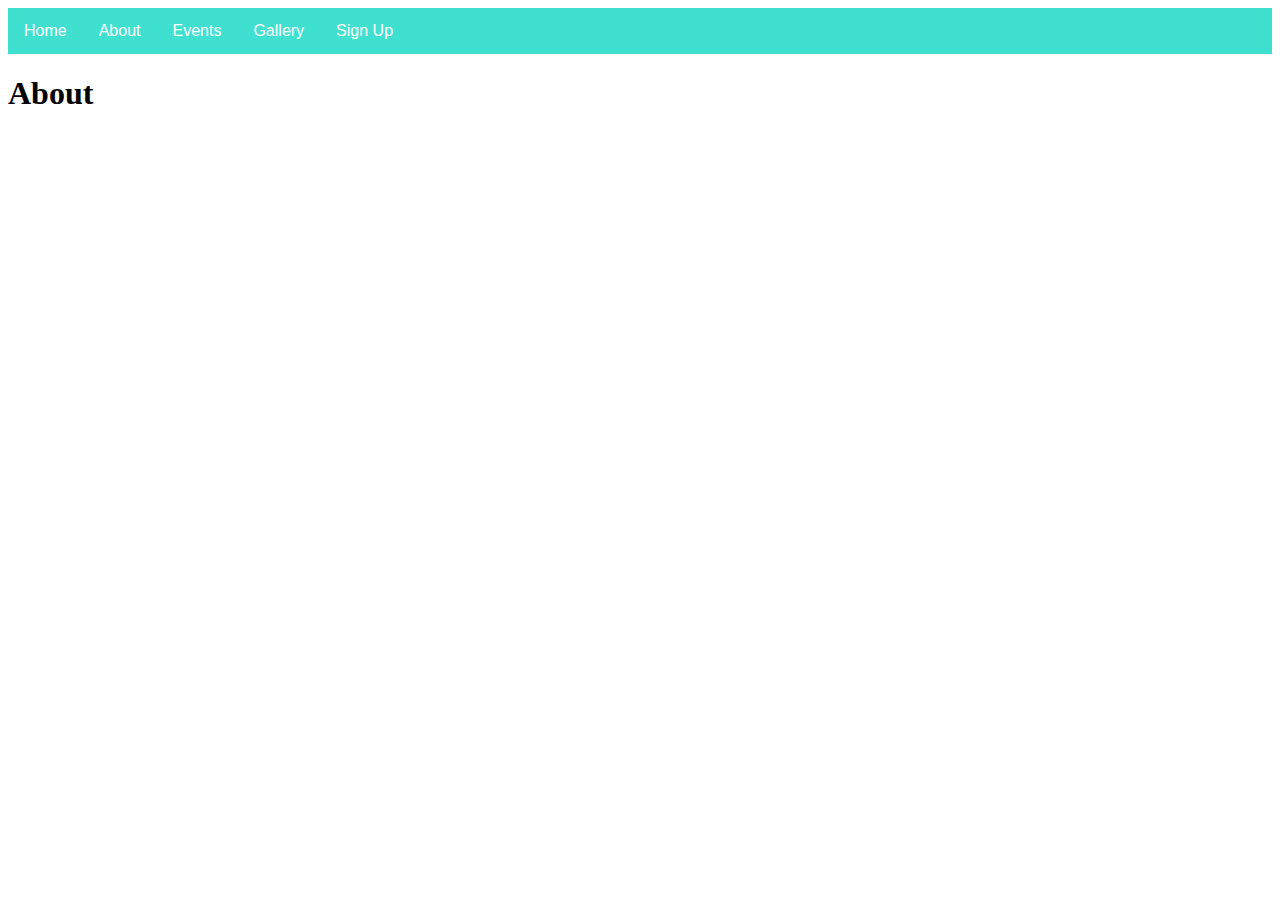
==== About.html @ 76fc8e77 "Body tag" ====
<!doctype = html>

<html>

    <meta charset="UTF-8">
    <meta name="artclub" content="Description of the Art Club">
    <meta name="keywords" content= "art club, LHS, art">
    <meta name="author"  content= "Gabriel Gibson">
    <title>LHS Art Club</title>
    <link rel="stylesheet" href="styles.css">
</head>
<body>
    <div class="navigator">
        <ul class="navigation">
          <li><a href="index.html">Home</a></li>
          <li><a href="About.html">About</a></li>
          <li><a href="Events.html">Events</a></li>
          <li><a href="Gallery.html">Gallery</a></li>
          <li><a href="Sign-Up.html">Sign Up</a></li>
        </ul>
      </div>
      <div class="heading">
        <h1>About</h1>
    </div>
</body>
</html>
---- styles.css ----
.heading {
  font-family: "perpetua", serif;
}
/* Customized the links at the top of the website */
.navigation {
  list-style-type: none;
  background-color: #40e0d0;
  font-family: "Arial";
  overflow: hidden;
  margin: 0;
  padding: 0;
}

li a {
  display: inline-block;
  color: white;
  text-align: center;
  padding: 14px 16px;
  text-decoration: none;
  float: left;
}
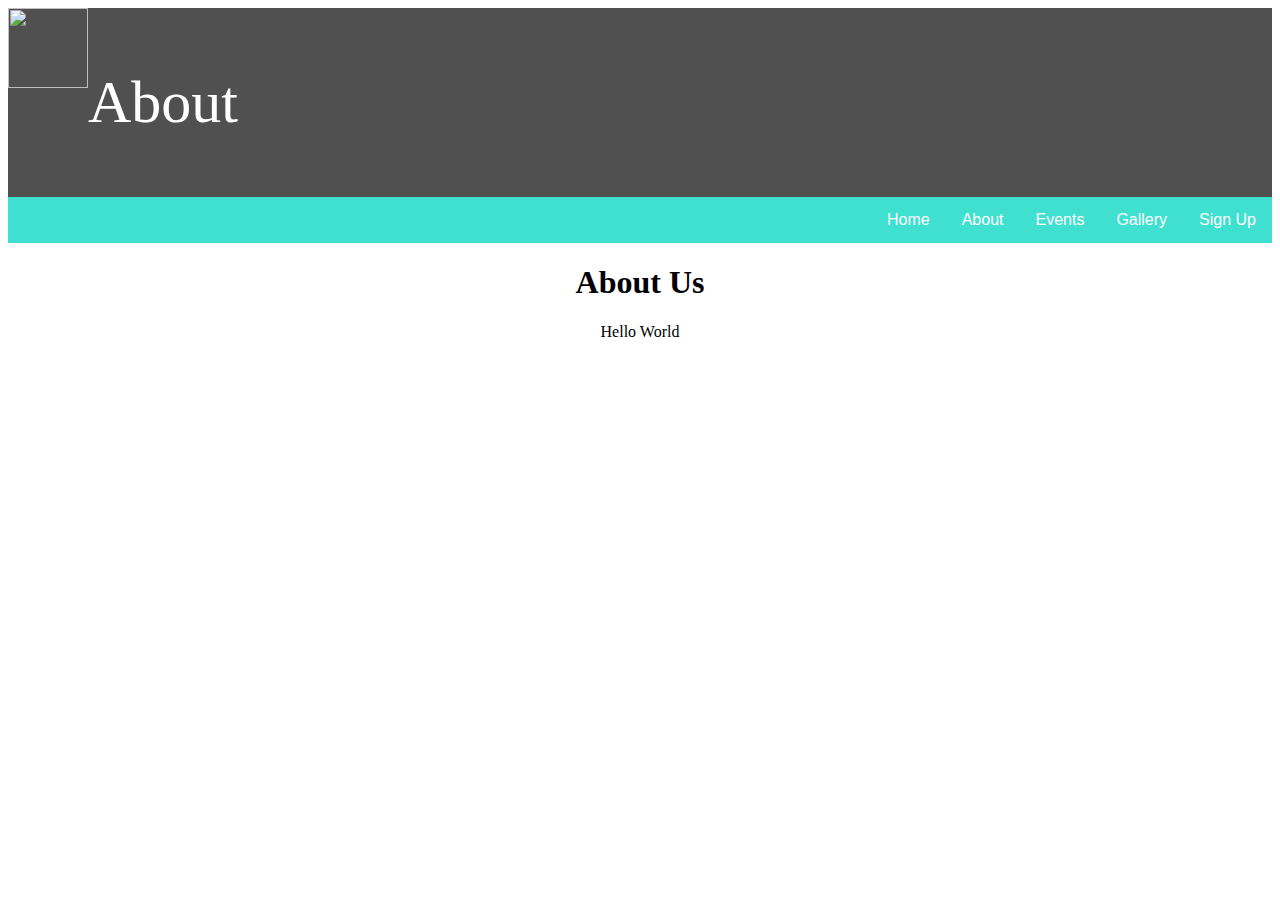
==== commit 60d46506: "Gallery and css fixes" ====
--- a/About.html
+++ b/About.html
@@ -1,4 +1,4 @@
-<!doctype = html>
+ <!doctype = html>
 
 <html>
 
@@ -8,19 +8,39 @@
     <meta name="author"  content= "Gabriel Gibson">
     <title>LHS Art Club</title>
     <link rel="stylesheet" href="styles.css">
+    <link
+      rel="stylesheet"
+      href="https://stackpath.bootstrapcdn.com/bootstrap/4.1.2/css/bootstrap.min.css"
+      integrity="sha384-Smlep5jCw/wG7hdkwQ/Z5nLIefveQRIY9nfy6xoR1uRYBtpZgI6339F5dgvm/e9B"
+      crossorigin="anonymous"
+    />
 </head>
 <body>
+    <style>
+        body {
+          background-image: url('https://upload.wikimedia.org/wikipedia/commons/2/2e/Wood_background.jpg');
+        }
+        </style>
     <div class="navigator">
+        <div class="title">
+            <img
+              src="https://creazilla-store.fra1.digitaloceanspaces.com/cliparts/26052/artists-palette-and-brush-clipart-md.png"
+              width="80px"
+              length="80px"
+            />
+            <p>About</p>
+          </div>
         <ul class="navigation">
-          <li><a href="index.html">Home</a></li>
-          <li><a href="About.html">About</a></li>
-          <li><a href="Events.html">Events</a></li>
-          <li><a href="Gallery.html">Gallery</a></li>
-          <li><a href="Sign-Up.html">Sign Up</a></li>
+            <li><a href="Sign-Up.html">Sign Up</a></li>
+            <li><a href="Gallery.html">Gallery</a></li>
+            <li><a href="Events.html">Events</a></li>
+            <li><a href="About.html">About</a></li>
+            <li><a href="index.html">Home</a></li>
         </ul>
       </div>
-      <div class="heading">
-        <h1>About</h1>
+    <div class="description">
+        <h1>About Us</h1>
+        <p>Hello World</h1>
     </div>
 </body>
 </html>--- a/styles.css
+++ b/styles.css
@@ -1,5 +1,6 @@
 .heading {
   font-family: "perpetua", serif;
+  text-align: left;
 }
 /* Customized the links at the top of the website */
 .navigation {
@@ -11,11 +12,87 @@
   padding: 0;
 }
 
+.navigation a:hover {
+  text-decoration: none;
+  color: white;
+}
+.title {
+  background-color: #505050;
+  display: flex;
+  font-family: "perpetua", serif;
+  font-size: 60px;
+  color: white;
+}
+/* ^ this is used for blacking out the top as well as flexboxing the logo and the title of the page*/
 li a {
   display: inline-block;
   color: white;
   text-align: center;
   padding: 14px 16px;
   text-decoration: none;
-  float: left;
+  text-align: right;
+  float: right;
 }
+
+/*makes the link darker when hovered over*/
+li a:hover {
+  background-color: #14dbc7;
+}
+
+/* used for positioning the slideshow*/
+.slideshow-container {
+  position: absolute;
+  padding: 50px;
+
+  margin: 0 0 0 0;
+  /* Center vertically and horizontally */
+}
+
+/*This is used as a white box that will be placed around most text in the website as well as giving it a rounded border*/
+.flex-container {
+  flex-direction: column;
+  text-align: center;
+  flex: 1 2 300px;
+  font-family: "perpetua", serif;
+}
+
+.myslides {
+  position: center;
+}
+
+.flex-item {
+  border-radius: 40px;
+  border-width: 150px;
+  background-color: white;
+  padding: 20px 0;
+}
+
+.flex-item p {
+  font-size: 20px;
+}
+
+.flex-item a:hover {
+  text-decoration: none;
+  color: white;
+  background-color: #14dbc7;
+}
+.join-link {
+  margin: 0;
+  padding: 14px 20px;
+  background-color: turquoise;
+  color: white;
+  font-size: 20px;
+}
+
+.homegallery {
+  flex-direction: row;
+}
+
+.description {
+  flex-direction: column;
+  text-align: center;
+  flex: 1 2 300px;
+  font-family: "perpetua", serif;
+  background-color: white;
+  border-radius: 40px;
+}
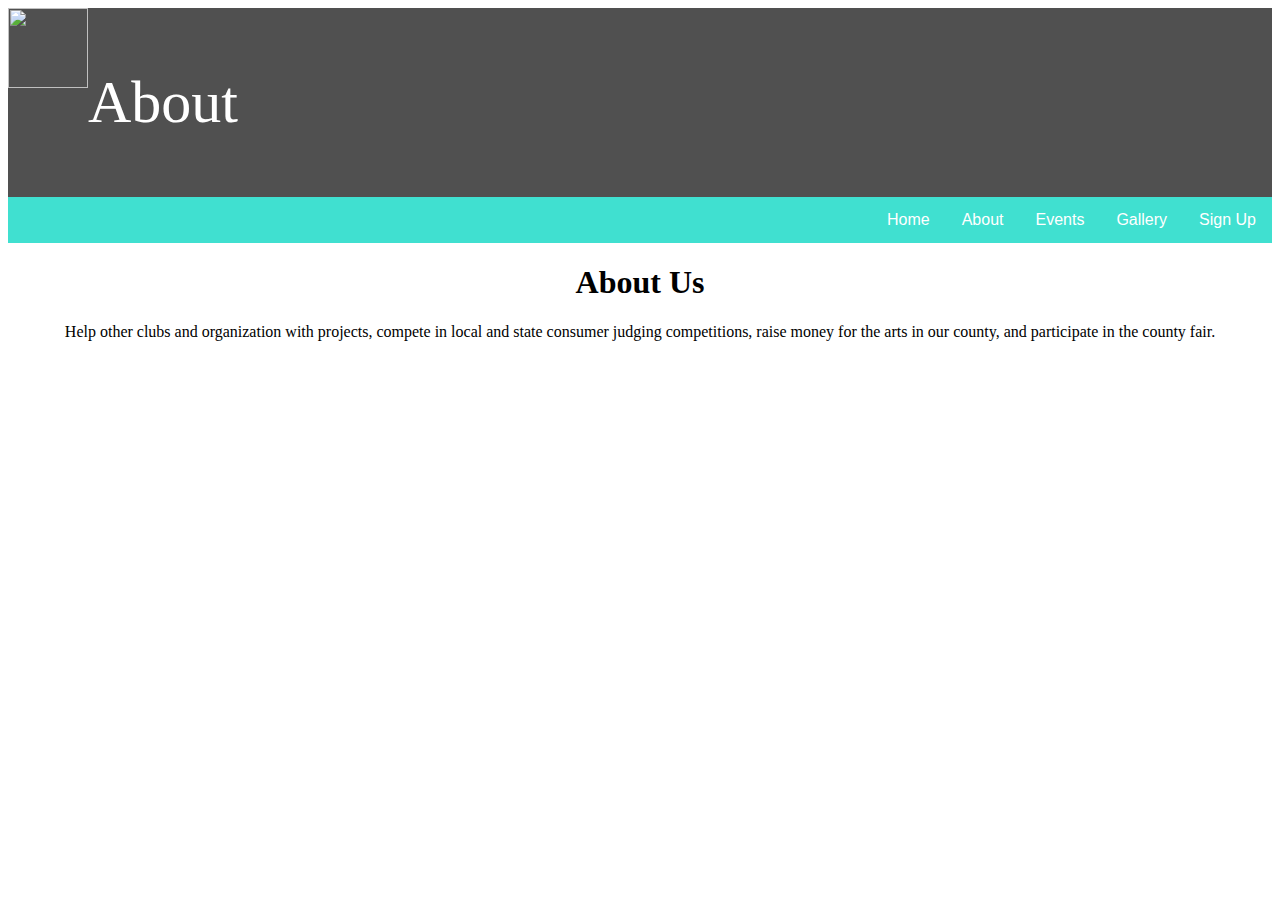
==== commit 9c942289: "added description" ====
--- a/About.html
+++ b/About.html
@@ -40,7 +40,7 @@
       </div>
     <div class="description">
         <h1>About Us</h1>
-        <p>Hello World</h1>
+        <p>Help other clubs and organization with projects, compete in local and state consumer judging competitions, raise money for the arts in our county, and participate in the county fair.</p>
     </div>
 </body>
 </html>--- a/styles.css
+++ b/styles.css
@@ -42,9 +42,9 @@
 /* used for positioning the slideshow*/
 .slideshow-container {
   position: absolute;
-  padding: 50px;
+  width: 100%;
+  margin: 0 0 0 25%;
 
-  margin: 0 0 0 0;
   /* Center vertically and horizontally */
 }
 
@@ -96,3 +96,24 @@
   background-color: white;
   border-radius: 40px;
 }
+
+.gal-description {
+  flex-direction: column;
+  text-align: center;
+  flex: 1 2 300px;
+  font-family: "perpetua", serif;
+  background-color: white;
+  border-radius: 40px;
+  margin: 0 50% 0 0;
+  font-size: 20px;
+}
+
+.event-calendar {
+  display: flex;
+  flex-direction: row;
+  justify-content: space-around;
+}
+
+.event-calendar h1 {
+  text-align: center;
+}
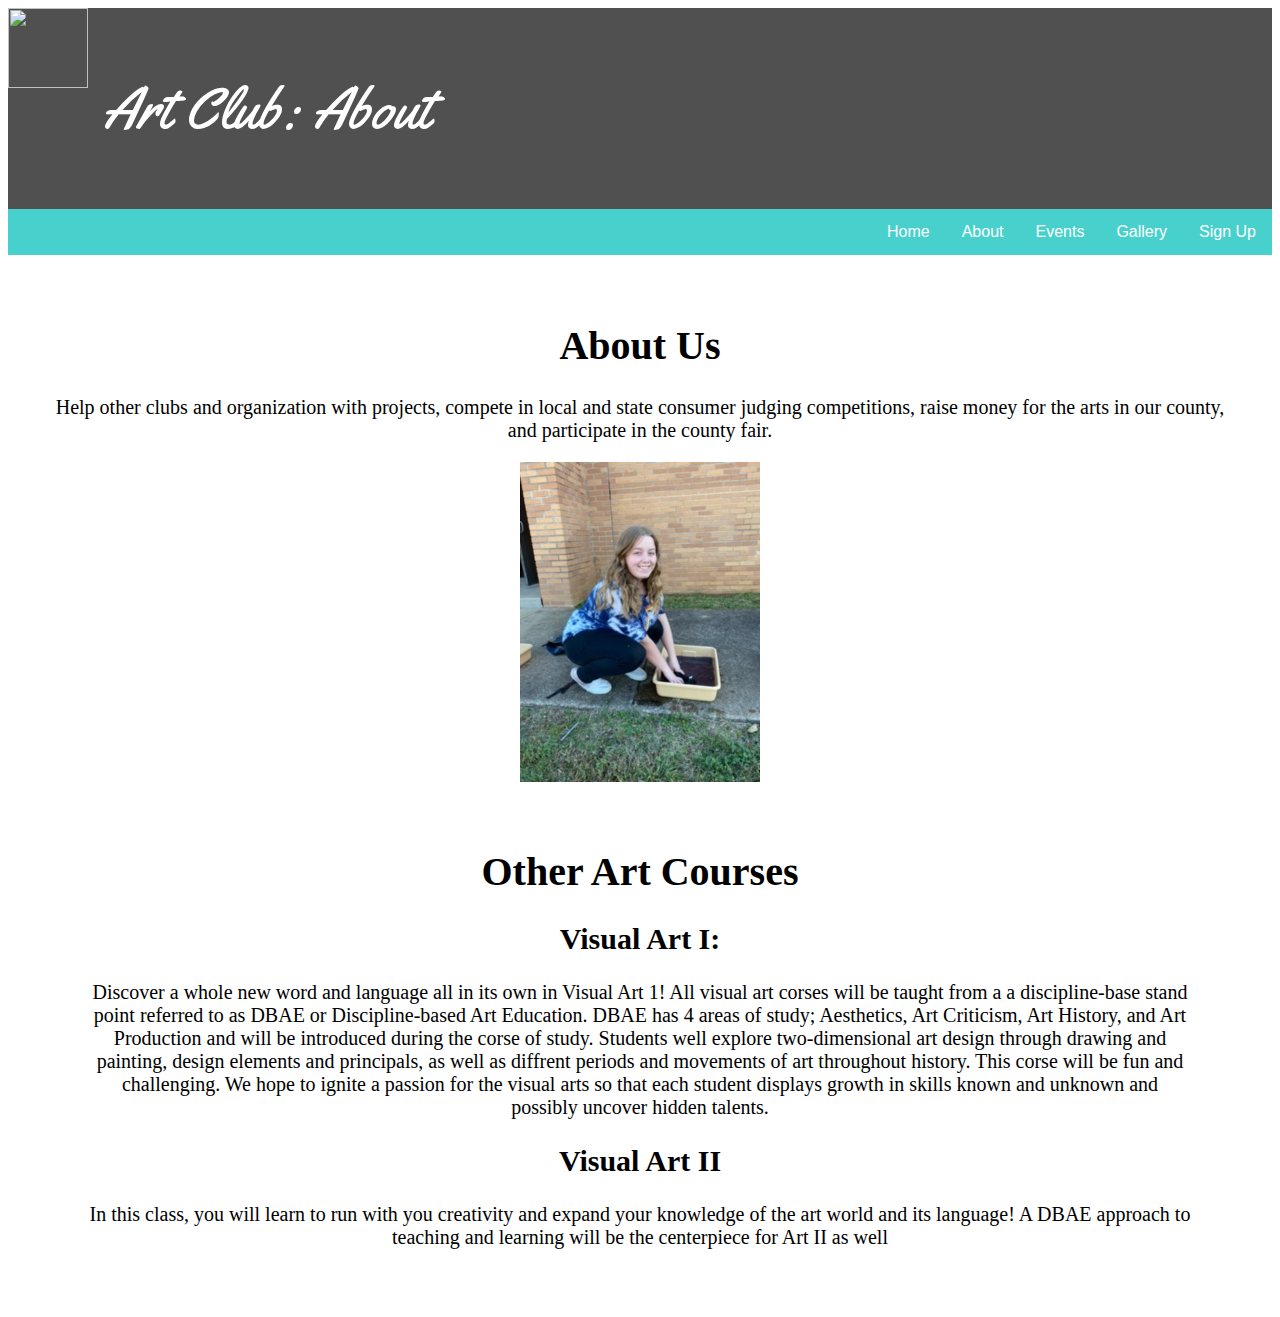
==== commit 0eefb406: "various visual changes to the website" ====
--- a/About.html
+++ b/About.html
@@ -14,6 +14,8 @@
       integrity="sha384-Smlep5jCw/wG7hdkwQ/Z5nLIefveQRIY9nfy6xoR1uRYBtpZgI6339F5dgvm/e9B"
       crossorigin="anonymous"
     />
+    <link rel="preconnect" href="https://fonts.gstatic.com">
+<link href="https://fonts.googleapis.com/css2?family=Yellowtail&display=swap" rel="stylesheet">
 </head>
 <body>
     <style>
@@ -28,7 +30,7 @@
               width="80px"
               length="80px"
             />
-            <p>About</p>
+            <p>Art Club: About</p>
           </div>
         <ul class="navigation">
             <li><a href="Sign-Up.html">Sign Up</a></li>
@@ -41,6 +43,15 @@
     <div class="description">
         <h1>About Us</h1>
         <p>Help other clubs and organization with projects, compete in local and state consumer judging competitions, raise money for the arts in our county, and participate in the county fair.</p>
+        <img src="rewebsite/blackshirt.jpeg"
     </div>
+    <br>
+    <div class="description">
+      <h1>Other Art Courses</h1>
+      <h2>Visual Art I:</h2>
+      <p>Discover a whole new word and language all in its own in Visual Art 1! All visual art corses will be taught from a a discipline-base stand point referred to as DBAE or Discipline-based Art Education. DBAE has 4 areas of study; Aesthetics, Art Criticism, Art History, and Art Production and will be introduced during the corse of study. Students well explore two-dimensional art design through drawing and painting, design elements and principals, as well as diffrent periods and movements of art throughout history. This corse will be fun and challenging. We hope to ignite a passion for the visual arts so that each student displays growth in skills known and unknown and possibly uncover hidden talents.</p>
+      <h2>Visual Art II </h2>
+      <p>In this class, you will learn to run with you creativity and expand your knowledge of the art world and its language! A DBAE approach to teaching and learning will be the centerpiece for Art II as well </p>
+    </div>  
 </body>
 </html>--- a/styles.css
+++ b/styles.css
@@ -5,7 +5,7 @@
 /* Customized the links at the top of the website */
 .navigation {
   list-style-type: none;
-  background-color: #40e0d0;
+  background-color: #48d1cc;
   font-family: "Arial";
   overflow: hidden;
   margin: 0;
@@ -19,9 +19,13 @@
 .title {
   background-color: #505050;
   display: flex;
-  font-family: "perpetua", serif;
+  font-family: "Yellowtail", "perpetua", serif;
   font-size: 60px;
   color: white;
+}
+
+.title p {
+  margin-left: 15px;
 }
 /* ^ this is used for blacking out the top as well as flexboxing the logo and the title of the page*/
 li a {
@@ -36,7 +40,7 @@
 
 /*makes the link darker when hovered over*/
 li a:hover {
-  background-color: #14dbc7;
+  background-color: #00ced1;
 }
 
 /* used for positioning the slideshow*/
@@ -44,6 +48,7 @@
   position: absolute;
   width: 100%;
   margin: 0 0 0 25%;
+  max-width: 1000px;
 
   /* Center vertically and horizontally */
 }
@@ -65,6 +70,7 @@
   border-width: 150px;
   background-color: white;
   padding: 20px 0;
+  margin: 20px 20px 0 20px;
 }
 
 .flex-item p {
@@ -95,6 +101,9 @@
   font-family: "perpetua", serif;
   background-color: white;
   border-radius: 40px;
+  font-size: 20px;
+  padding: 20px;
+  margin: 20px 20px 0 20px;
 }
 
 .gal-description {
@@ -108,12 +117,18 @@
   font-size: 20px;
 }
 
-.event-calendar {
-  display: flex;
-  flex-direction: row;
-  justify-content: space-around;
+.meeting-list {
+  font-size: 20px;
 }
 
-.event-calendar h1 {
+.sign-description {
+  flex-direction: column;
   text-align: center;
+  flex: 1 2 300px;
+  font-family: "perpetua", serif;
+  background-color: white;
+  border-radius: 40px;
+  font-size: 20px;
+  padding: 20px;
+  margin: 20px 20px 0 20px;
 }
